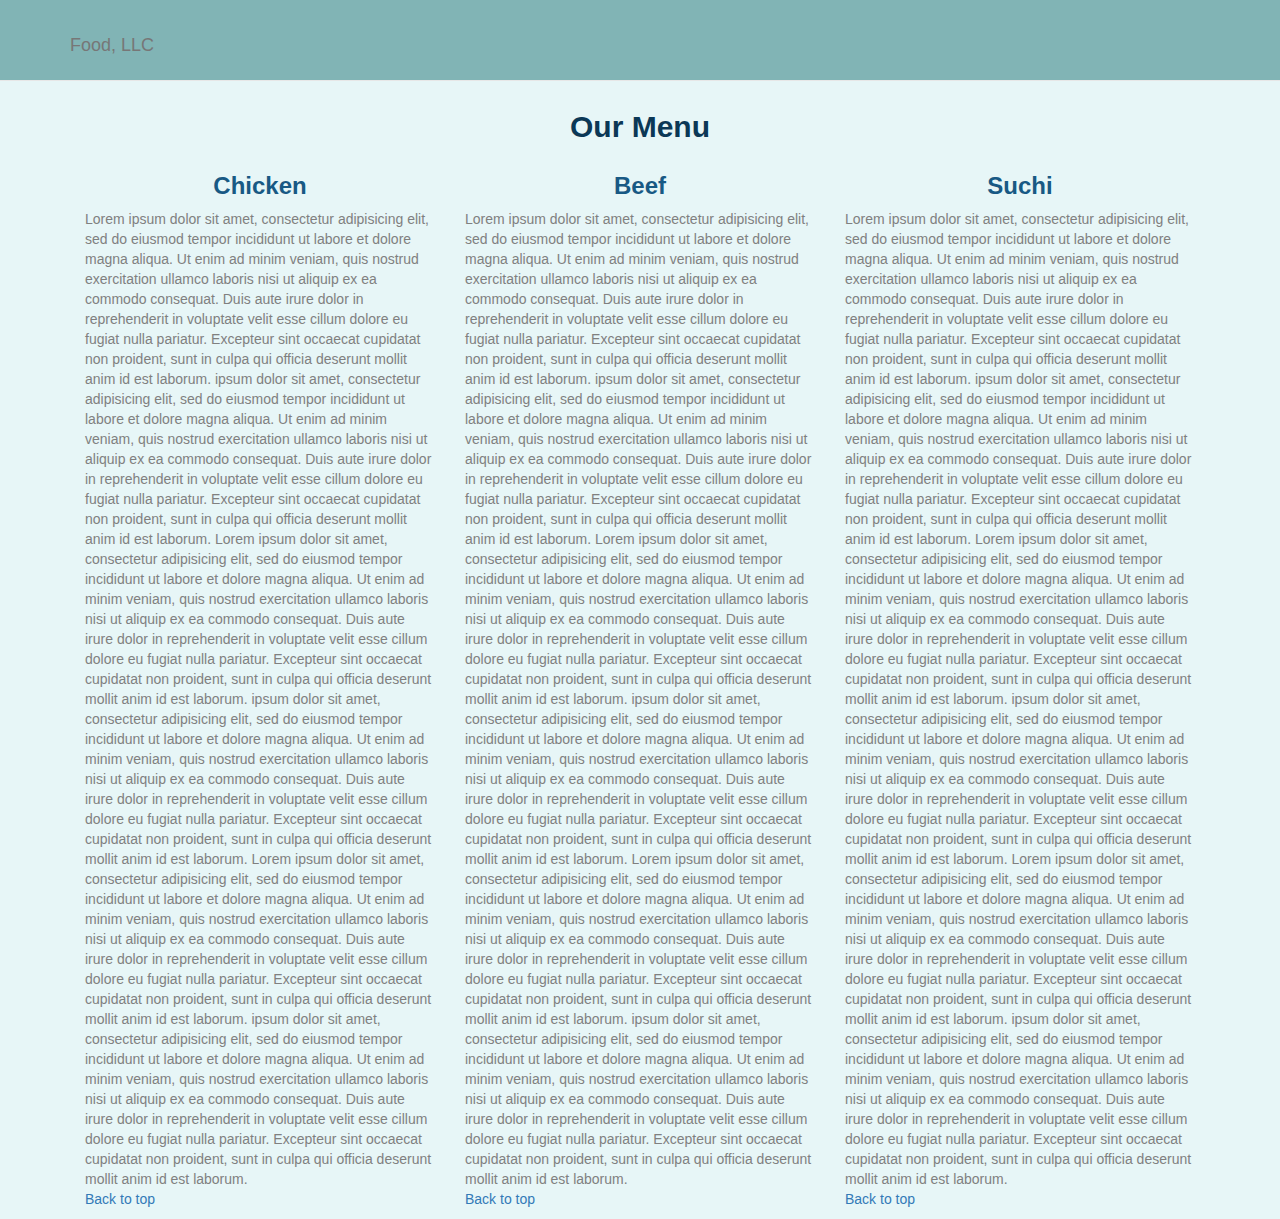
==== module3-solution/index.html @ 263b42b5 "Module3" ====
<!doctype html>
<html lang="en">
  <head>
    <meta charset="utf-8">
    <meta http-equiv="X-UA-Compatible" content="IE=edge">
    <meta name="viewport" content="width=device-width, initial-scale=1">

  

    <title>Module3</title>
    <link rel="stylesheet" href="css/bootstrap.css">
    <link rel="stylesheet" href="css/style.css">
  </head>
<body>
  <header>   
    <nav id="header-nav" class="navbar navbar-default navbar-fixed-top"> 
      <div class="container">
        <div class="navbar-header" alt="navbar">
          <a href="index.html">
            <h1 class="navbar-brand pull-left">Food, LLC</h1>
          </a>
          <button type="button" class="navbar-toggle collapsed" data-toggle="collapse" data-target="#collapsable-nav" aria-expanded="false">
            <span class="sr-only">Title menu</span>
            <span class="icon-bar"></span>
            <span class="icon-bar"></span>
            <span class="icon-bar"></span>
          </button>
        </div>

        <div id="collapsable-nav" class="collapse navbar-collapse collapsed">
          <ul id="nav-list" class="nav navbar-nav navbar-right">
            <li class="visible-xs">
              <a href="#TChicken" class="text-center">
                Chicken
              </a>
            </li>
            <li class="visible-xs">
              <a href="#TBeef" class="text-center">
                Beef
              </a>
            </li>
            <li class="visible-xs">
              <a href="#TSushi" class="text-center">
                Sushi
              </a>
            </li>
          </ul>
        </div>
     </div>
    </nav>
  </header>
  <!--Navbar End-->

  <div id="main-content" class="container">
      <h2 id="top" class="text-center">Our Menu</h2>
      <div id="Chicken" class="col-md-4 col-sm-6 col-xs-12">
       <h3 id="TChicken" class="text-center">Chicken</h3>
       <p> Lorem ipsum dolor sit amet, consectetur adipisicing elit, sed do eiusmod
        tempor incididunt ut labore et dolore magna aliqua. Ut enim ad minim veniam,
        quis nostrud exercitation ullamco laboris nisi ut aliquip ex ea commodo
        consequat. Duis aute irure dolor in reprehenderit in voluptate velit esse
        cillum dolore eu fugiat nulla pariatur. Excepteur sint occaecat cupidatat non
        proident, sunt in culpa qui officia deserunt mollit anim id est laborum. ipsum dolor sit amet, consectetur adipisicing elit, sed do eiusmod
        tempor incididunt ut labore et dolore magna aliqua. Ut enim ad minim veniam,
        quis nostrud exercitation ullamco laboris nisi ut aliquip ex ea commodo
        consequat. Duis aute irure dolor in reprehenderit in voluptate velit esse
        cillum dolore eu fugiat nulla pariatur. Excepteur sint occaecat cupidatat non
        proident, sunt in culpa qui officia deserunt mollit anim id est laborum.
         Lorem ipsum dolor sit amet, consectetur adipisicing elit, sed do eiusmod
        tempor incididunt ut labore et dolore magna aliqua. Ut enim ad minim veniam,
        quis nostrud exercitation ullamco laboris nisi ut aliquip ex ea commodo
        consequat. Duis aute irure dolor in reprehenderit in voluptate velit esse
        cillum dolore eu fugiat nulla pariatur. Excepteur sint occaecat cupidatat non
        proident, sunt in culpa qui officia deserunt mollit anim id est laborum. ipsum dolor sit amet, consectetur adipisicing elit, sed do eiusmod
        tempor incididunt ut labore et dolore magna aliqua. Ut enim ad minim veniam,
        quis nostrud exercitation ullamco laboris nisi ut aliquip ex ea commodo
        consequat. Duis aute irure dolor in reprehenderit in voluptate velit esse
        cillum dolore eu fugiat nulla pariatur. Excepteur sint occaecat cupidatat non
        proident, sunt in culpa qui officia deserunt mollit anim id est laborum. Lorem ipsum dolor sit amet, consectetur adipisicing elit, sed do eiusmod
        tempor incididunt ut labore et dolore magna aliqua. Ut enim ad minim veniam,
        quis nostrud exercitation ullamco laboris nisi ut aliquip ex ea commodo
        consequat. Duis aute irure dolor in reprehenderit in voluptate velit esse
        cillum dolore eu fugiat nulla pariatur. Excepteur sint occaecat cupidatat non
        proident, sunt in culpa qui officia deserunt mollit anim id est laborum. ipsum dolor sit amet, consectetur adipisicing elit, sed do eiusmod
        tempor incididunt ut labore et dolore magna aliqua. Ut enim ad minim veniam,
        quis nostrud exercitation ullamco laboris nisi ut aliquip ex ea commodo
        consequat. Duis aute irure dolor in reprehenderit in voluptate velit esse
        cillum dolore eu fugiat nulla pariatur. Excepteur sint occaecat cupidatat non
        proident, sunt in culpa qui officia deserunt mollit anim id est laborum.<br><a href="#top">Back to top</a></p>
    </div>
      <div id="Beef" class="col-md-4 col-sm-6 col-xs-12">
        <h3 id="TBeef" class="text-center">Beef</h3>
       <p> Lorem ipsum dolor sit amet, consectetur adipisicing elit, sed do eiusmod
      tempor incididunt ut labore et dolore magna aliqua. Ut enim ad minim veniam,
      quis nostrud exercitation ullamco laboris nisi ut aliquip ex ea commodo
      consequat. Duis aute irure dolor in reprehenderit in voluptate velit esse
      cillum dolore eu fugiat nulla pariatur. Excepteur sint occaecat cupidatat non
      proident, sunt in culpa qui officia deserunt mollit anim id est laborum. ipsum dolor sit amet, consectetur adipisicing elit, sed do eiusmod
      tempor incididunt ut labore et dolore magna aliqua. Ut enim ad minim veniam,
      quis nostrud exercitation ullamco laboris nisi ut aliquip ex ea commodo
      consequat. Duis aute irure dolor in reprehenderit in voluptate velit esse
      cillum dolore eu fugiat nulla pariatur. Excepteur sint occaecat cupidatat non
      proident, sunt in culpa qui officia deserunt mollit anim id est laborum.
       Lorem ipsum dolor sit amet, consectetur adipisicing elit, sed do eiusmod
      tempor incididunt ut labore et dolore magna aliqua. Ut enim ad minim veniam,
      quis nostrud exercitation ullamco laboris nisi ut aliquip ex ea commodo
      consequat. Duis aute irure dolor in reprehenderit in voluptate velit esse
      cillum dolore eu fugiat nulla pariatur. Excepteur sint occaecat cupidatat non
      proident, sunt in culpa qui officia deserunt mollit anim id est laborum. ipsum dolor sit amet, consectetur adipisicing elit, sed do eiusmod
      tempor incididunt ut labore et dolore magna aliqua. Ut enim ad minim veniam,
      quis nostrud exercitation ullamco laboris nisi ut aliquip ex ea commodo
      consequat. Duis aute irure dolor in reprehenderit in voluptate velit esse
      cillum dolore eu fugiat nulla pariatur. Excepteur sint occaecat cupidatat non
      proident, sunt in culpa qui officia deserunt mollit anim id est laborum. Lorem ipsum dolor sit amet, consectetur adipisicing elit, sed do eiusmod
      tempor incididunt ut labore et dolore magna aliqua. Ut enim ad minim veniam,
      quis nostrud exercitation ullamco laboris nisi ut aliquip ex ea commodo
      consequat. Duis aute irure dolor in reprehenderit in voluptate velit esse
      cillum dolore eu fugiat nulla pariatur. Excepteur sint occaecat cupidatat non
      proident, sunt in culpa qui officia deserunt mollit anim id est laborum. ipsum dolor sit amet, consectetur adipisicing elit, sed do eiusmod
      tempor incididunt ut labore et dolore magna aliqua. Ut enim ad minim veniam,
      quis nostrud exercitation ullamco laboris nisi ut aliquip ex ea commodo
      consequat. Duis aute irure dolor in reprehenderit in voluptate velit esse
      cillum dolore eu fugiat nulla pariatur. Excepteur sint occaecat cupidatat non
      proident, sunt in culpa qui officia deserunt mollit anim id est laborum. <br><a href="#top">Back to top</a></p>
    </div>
      <div id="Sushi" class="col-md-4 col-sm-12 col-xs-12">
       <h3 id="TSushi" class="text-center">Suchi</h3>
       <p> Lorem ipsum dolor sit amet, consectetur adipisicing elit, sed do eiusmod
      tempor incididunt ut labore et dolore magna aliqua. Ut enim ad minim veniam,
      quis nostrud exercitation ullamco laboris nisi ut aliquip ex ea commodo
      consequat. Duis aute irure dolor in reprehenderit in voluptate velit esse
      cillum dolore eu fugiat nulla pariatur. Excepteur sint occaecat cupidatat non
      proident, sunt in culpa qui officia deserunt mollit anim id est laborum. ipsum dolor sit amet, consectetur adipisicing elit, sed do eiusmod
      tempor incididunt ut labore et dolore magna aliqua. Ut enim ad minim veniam,
      quis nostrud exercitation ullamco laboris nisi ut aliquip ex ea commodo
      consequat. Duis aute irure dolor in reprehenderit in voluptate velit esse
      cillum dolore eu fugiat nulla pariatur. Excepteur sint occaecat cupidatat non
      proident, sunt in culpa qui officia deserunt mollit anim id est laborum.
       Lorem ipsum dolor sit amet, consectetur adipisicing elit, sed do eiusmod
      tempor incididunt ut labore et dolore magna aliqua. Ut enim ad minim veniam,
      quis nostrud exercitation ullamco laboris nisi ut aliquip ex ea commodo
      consequat. Duis aute irure dolor in reprehenderit in voluptate velit esse
      cillum dolore eu fugiat nulla pariatur. Excepteur sint occaecat cupidatat non
      proident, sunt in culpa qui officia deserunt mollit anim id est laborum. ipsum dolor sit amet, consectetur adipisicing elit, sed do eiusmod
      tempor incididunt ut labore et dolore magna aliqua. Ut enim ad minim veniam,
      quis nostrud exercitation ullamco laboris nisi ut aliquip ex ea commodo
      consequat. Duis aute irure dolor in reprehenderit in voluptate velit esse
      cillum dolore eu fugiat nulla pariatur. Excepteur sint occaecat cupidatat non
      proident, sunt in culpa qui officia deserunt mollit anim id est laborum. Lorem ipsum dolor sit amet, consectetur adipisicing elit, sed do eiusmod
      tempor incididunt ut labore et dolore magna aliqua. Ut enim ad minim veniam,
      quis nostrud exercitation ullamco laboris nisi ut aliquip ex ea commodo
      consequat. Duis aute irure dolor in reprehenderit in voluptate velit esse
      cillum dolore eu fugiat nulla pariatur. Excepteur sint occaecat cupidatat non
      proident, sunt in culpa qui officia deserunt mollit anim id est laborum. ipsum dolor sit amet, consectetur adipisicing elit, sed do eiusmod
      tempor incididunt ut labore et dolore magna aliqua. Ut enim ad minim veniam,
      quis nostrud exercitation ullamco laboris nisi ut aliquip ex ea commodo
      consequat. Duis aute irure dolor in reprehenderit in voluptate velit esse
      cillum dolore eu fugiat nulla pariatur. Excepteur sint occaecat cupidatat non
      proident, sunt in culpa qui officia deserunt mollit anim id est laborum. <br><a href="#top">Back to top</a></p>
    </div>
  </div>  
  <!--Main Content end-->
    

  <!-- jQuery (Bootstrap JS plugins depend on it) -->
  <script src="js/jquery-1.11.3.min.js"></script>
  <script src="js/bootstrap.min.js"></script>
  <script src="js/script.js"></script>
</body>
</html>
---- module3-solution/css/style.css ----
body{
	background-color: rgb(231, 246, 247);
}
#top {
	padding-top: 90px;
	font-weight: bold;
	color: rgb(11, 56, 86);
}
div > h3 {
	color: rgb(24, 89, 132);
	font-weight: bold;
}
#header-nav {
	background-color: rgb(129, 180, 181);
}
.navbar-toggle {
	margin-top: 25px;
}
#collapsable-nav{
	box-sizing: border-box;
	padding: 0;
}

.navbar-default .navbar-nav > li > a {
	background-color: rgba(169, 226, 214, 0.5);	
	transition: all 0.4s;
	font-weight: bold;
	border-bottom: #e7e7e7 solid 1px;
x
}

.navbar-default .navbar-nav > li > a:hover,
.navbar-default .navbar-nav > li > a:active {
	background-color: rgba(13, 230, 185, 0.5);
	text-shadow: 1px 1px 2px;
		
}

.navbar-nav {
	margin: 0;
}

p {
	color: grey;
}
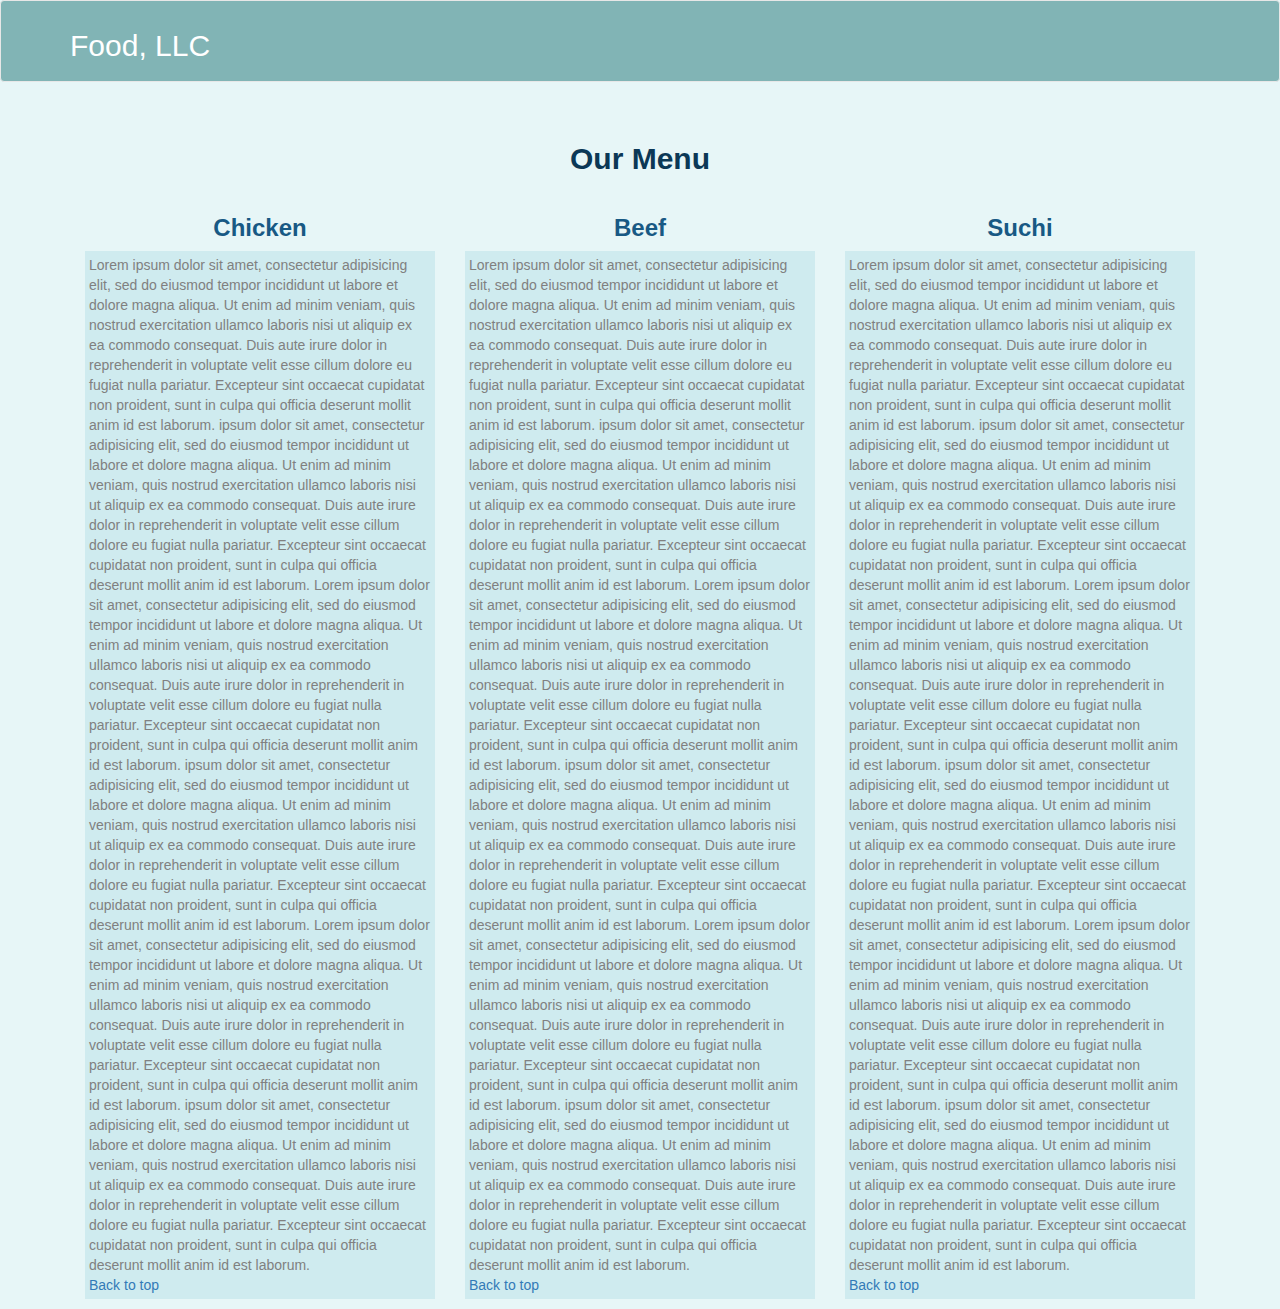
==== commit bb210c90: "Module3 addition" ====
--- a/module3-solution/index.html
+++ b/module3-solution/index.html
@@ -13,7 +13,8 @@
   </head>
 <body>
   <header>   
-    <nav id="header-nav" class="navbar navbar-default navbar-fixed-top"> 
+    <nav id="header-nav" class="navbar navbar-default"> 
+     <!-- navbar-fixed-top -->
       <div class="container">
         <div class="navbar-header" alt="navbar">
           <a href="index.html">
--- a/module3-solution/css/style.css
+++ b/module3-solution/css/style.css
@@ -2,13 +2,14 @@
 	background-color: rgb(231, 246, 247);
 }
 #top {
-	padding-top: 90px;
+	padding-top: 20px;
 	font-weight: bold;
 	color: rgb(11, 56, 86);
 }
 div > h3 {
 	color: rgb(24, 89, 132);
 	font-weight: bold;
+	padding-top: 10px;
 }
 #header-nav {
 	background-color: rgb(129, 180, 181);
@@ -23,23 +24,27 @@
 
 .navbar-default .navbar-nav > li > a {
 	background-color: rgba(169, 226, 214, 0.5);	
-	transition: all 0.4s;
+	transition: all .2s;
 	font-weight: bold;
 	border-bottom: #e7e7e7 solid 1px;
-x
 }
 
 .navbar-default .navbar-nav > li > a:hover,
 .navbar-default .navbar-nav > li > a:active {
 	background-color: rgba(13, 230, 185, 0.5);
-	text-shadow: 1px 1px 2px;
-		
+	text-shadow: 1px 1px 2px;	
 }
 
 .navbar-nav {
 	margin: 0;
 }
 
-p {
+h3+p {
+	background-color: rgb(207, 235, 239);
+	padding: 4px;
 	color: grey;
-}+}
+.navbar-default .navbar-brand {
+    color: #fff;
+    font-size: 30px;
+}
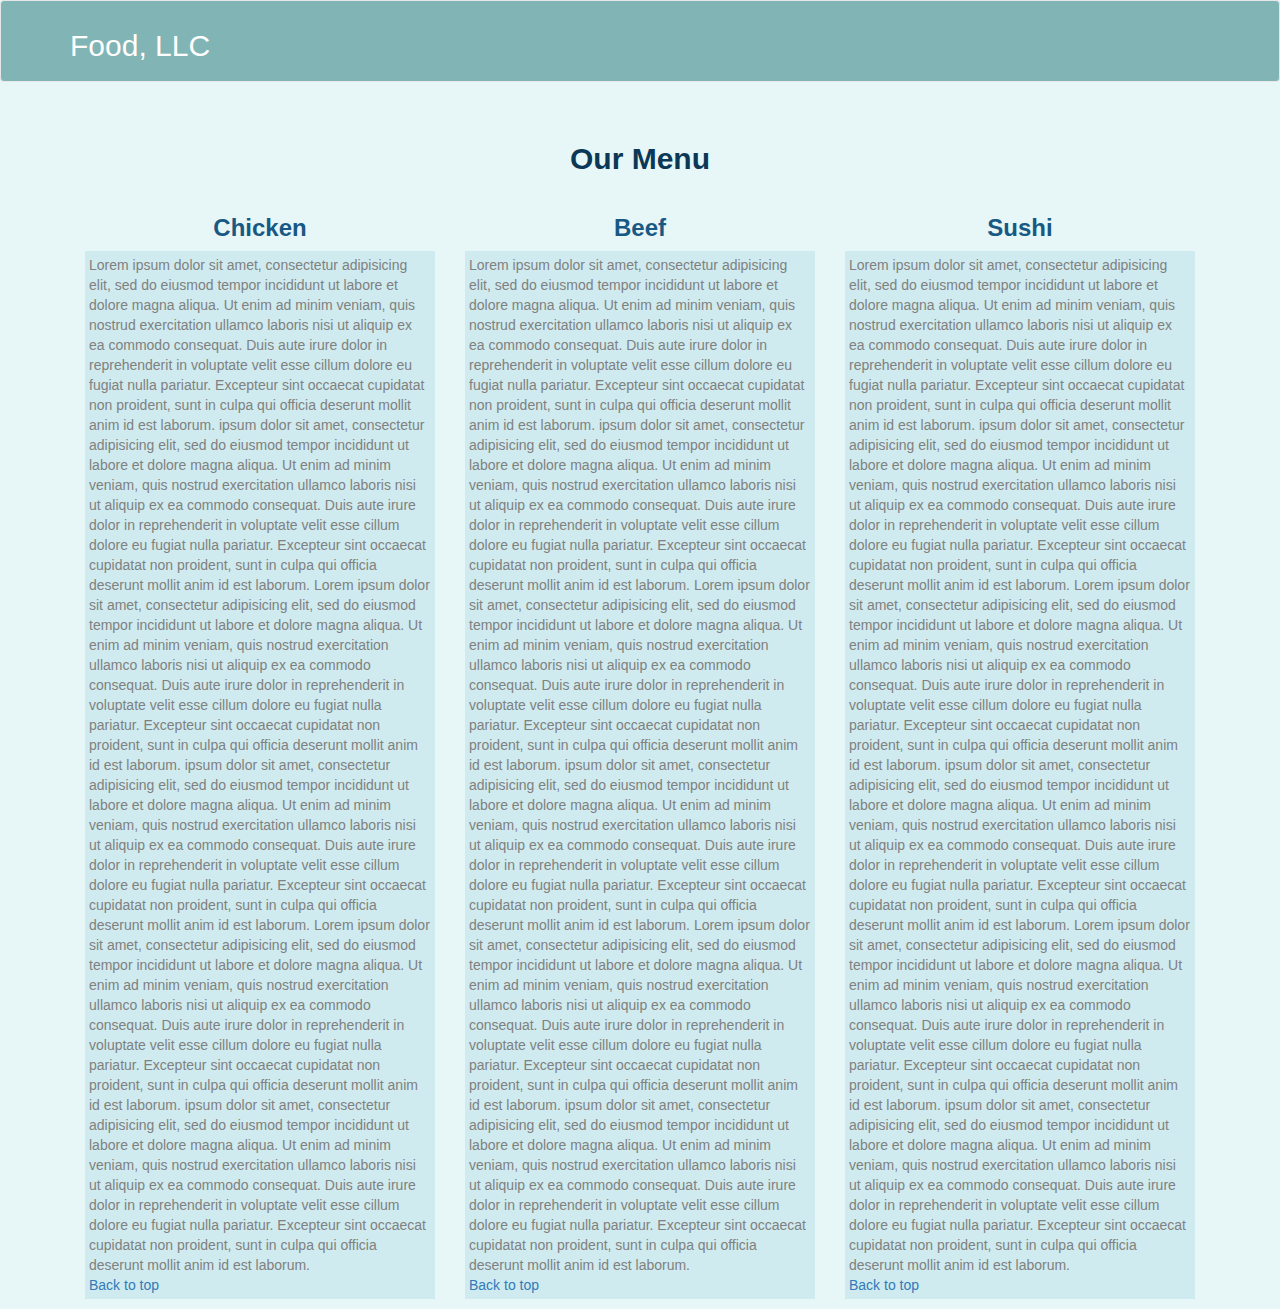
==== commit 0a18e1be: "Suchi" ====
--- a/module3-solution/index.html
+++ b/module3-solution/index.html
@@ -125,7 +125,7 @@
       proident, sunt in culpa qui officia deserunt mollit anim id est laborum. <br><a href="#top">Back to top</a></p>
     </div>
       <div id="Sushi" class="col-md-4 col-sm-12 col-xs-12">
-       <h3 id="TSushi" class="text-center">Suchi</h3>
+       <h3 id="TSushi" class="text-center">Sushi</h3>
        <p> Lorem ipsum dolor sit amet, consectetur adipisicing elit, sed do eiusmod
       tempor incididunt ut labore et dolore magna aliqua. Ut enim ad minim veniam,
       quis nostrud exercitation ullamco laboris nisi ut aliquip ex ea commodo
